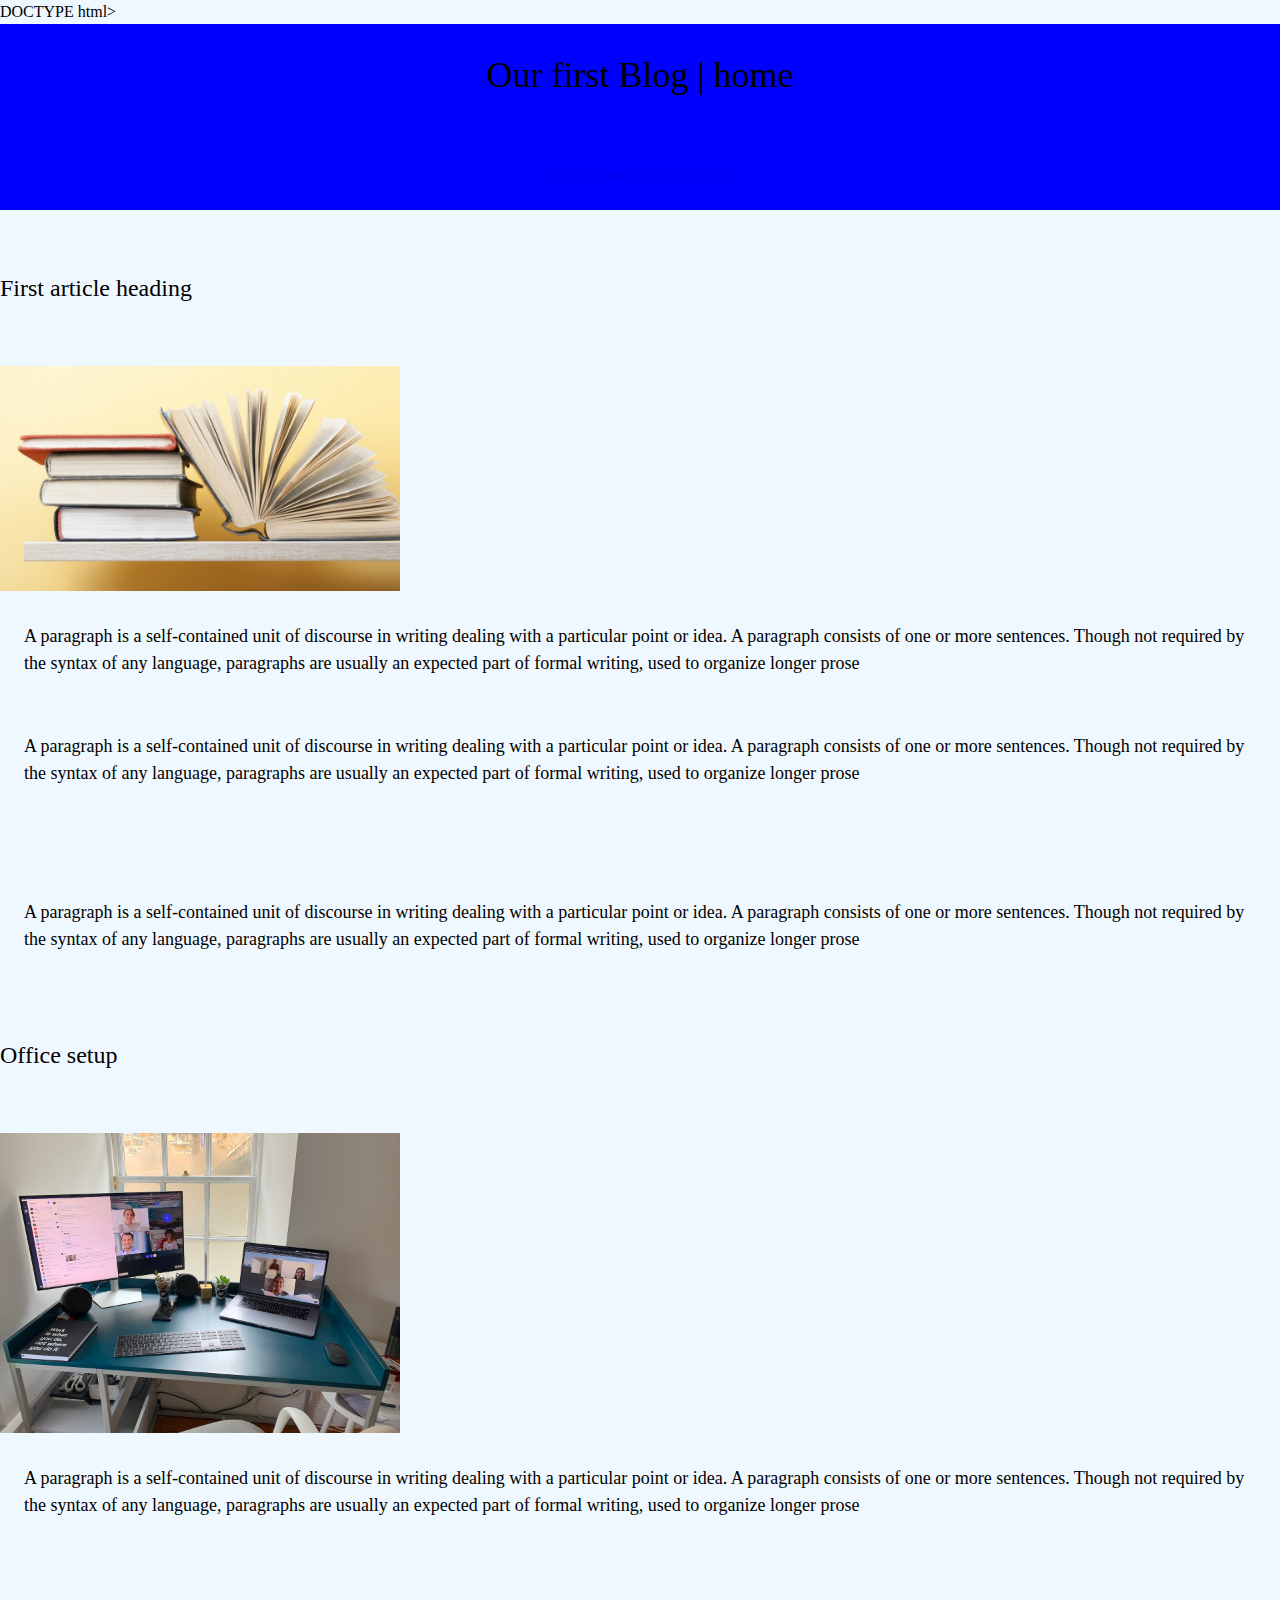
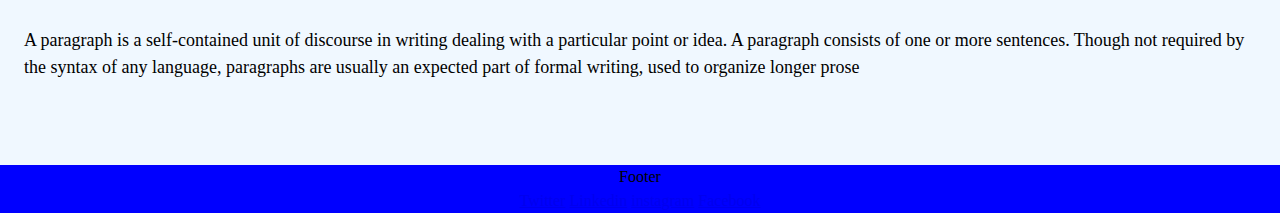
==== block-BHaaam/about.html @ 1d877556 "Update about.html" ====
DOCTYPE html>
<html lang="en">
<head>
   <meta charset="UTF-8" />
   <title>Assignment  2  </title>
    <link rel="stylesheet" href="style.css" />
</head>
<body class="body">
<header class="main-header">
<h1>Our first Blog | home</h1>
   <nav>
     <a href="about.html" target="_blank">About</a>
     <a href="Contact.html" target="_blank">Contact</a>
     <a href="service.html" target="_blank">Services</a>
     <a href="https://www.google.com/" target="_blank">Google</a>
   </nav>
</header>
<main>
    <section>
        <article>
            <header>
                <h2>First article heading</h2> 
              <img src="book.jpg" alt="book"/>
            </header>
            <p>
                A paragraph is a self-contained unit of discourse in writing dealing with a particular point or idea.
                 A paragraph consists of one or more sentences. 
                Though not required by the syntax of any language, paragraphs are usually an expected part of formal writing, used to organize longer prose 
            </p>
            <p>
            A paragraph is a self-contained unit of discourse in writing dealing with a particular point or idea.
                 A paragraph consists of one or more sentences. 
                Though not required by the syntax of any language, paragraphs are usually an expected part of formal writing, used to organize longer prose 
            <p>
                <p>
                    A paragraph is a self-contained unit of discourse in writing dealing with a particular point or idea.
                 A paragraph consists of one or more sentences. 
                Though not required by the syntax of any language, paragraphs are usually an expected part of formal writing, used to organize longer prose 
                </p>
        </article>
    </section>
      <section>
          <article>
              <h2>Office setup</h2>
              <img src="office.jpg" alt="book"/>
               <P>
                A paragraph is a self-contained unit of discourse in writing dealing with a particular point or idea.
                A paragraph consists of one or more sentences. 
               Though not required by the syntax of any language, paragraphs are usually an expected part of formal writing, used to organize longer prose 
               </P>
          </article>
         <article>
             <p>
                A paragraph is a self-contained unit of discourse in writing dealing with a particular point or idea.
                A paragraph consists of one or more sentences. 
               Though not required by the syntax of any language, paragraphs are usually an expected part of formal writing, used to organize longer prose 
             </p>
         </article>
      </section>
</main>
<footer class="footer" > 
    <h4>Footer</h4>
    <nav>
        <a href="http://www.twitter.com/"  target="_blank">Twitter</a>
        <a href="https://www.linkedin.com/"  target="_blank">Linkedin</a>
        <a href="https://www.instagram.com/"  target="_blank">instagram</a>
        <a href="https://www.facebook.com/" target="_blank">Facebook</a>
    </nav>
    
  </footer>
</body>
</html>
---- block-BHaaam/style.css ----
/* http://meyerweb.com/eric/tools/css/reset/ 
   v2.0 | 20110126
   License: none (public domain)
*/

html, body, div, span, applet, object, iframe,
h1, h2, h3, h4, h5, h6, p, blockquote, pre,
a, abbr, acronym, address, big, cite, code,
del, dfn, em, img, ins, kbd, q, s, samp,
small, strike, strong, sub, sup, tt, var,
b, u, i, center,
dl, dt, dd, ol, ul, li,
fieldset, form, label, legend,
table, caption, tbody, tfoot, thead, tr, th, td,
article, aside, canvas, details, embed, 
figure, figcaption, footer, header, hgroup, 
menu, nav, output, ruby, section, summary,
time, mark, audio, video {
	margin: 0;
	padding: 0;
	border: 0;
	font-size: 100%;
	font: inherit;
	vertical-align: baseline;
}
/* HTML5 display-role reset for older browsers */
article, aside, details, figcaption, figure, 
footer, header, hgroup, menu, nav, section {
	display: block;
}
body {
	line-height: 1;
}
ol, ul {
	list-style: none;
}
blockquote, q {
	quotes: none;
}
blockquote:before, blockquote:after,
q:before, q:after {
	content: '';
	content: none;
}
table {
	border-collapse: collapse;
	border-spacing: 0;
}
body{
    line-height: 1.5;
}
h1{
    font-size: 36px;
    margin-bottom: 60px;
}
h2{
    font-size: 24px;
    margin-bottom: 60px;
}
img{
    width: 400px;;
}
.body{
background-color: aliceblue;
}
.main-header{
    text-align: center;
    background-color: blue;
    margin-bottom: 60px;
    padding: 24px;
}
.footer
{ 

    text-align: center;
    background-color: blue;
}
article{
    margin-bottom: 60px;
}
p{
    margin-top: 8px;
    margin-bottom: 8px;
    font-size: 18px;
    padding: 24px;
}
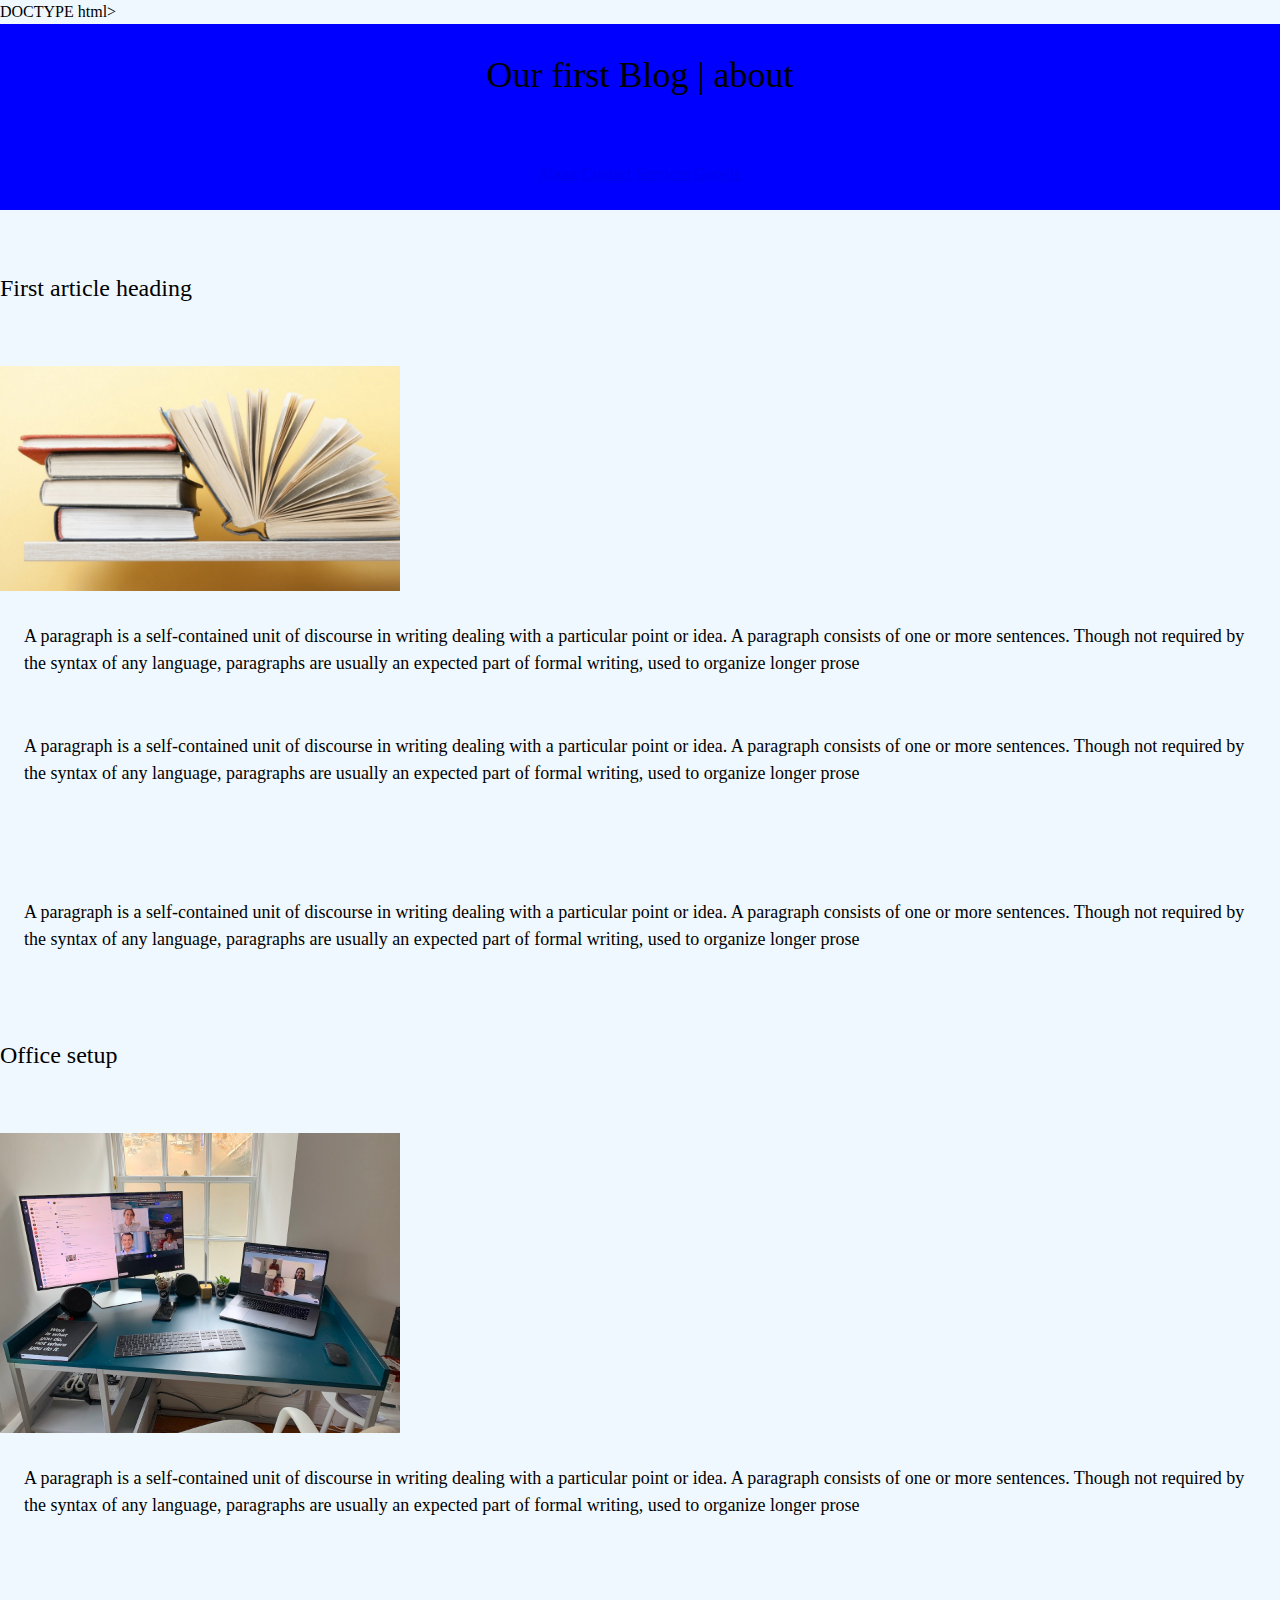
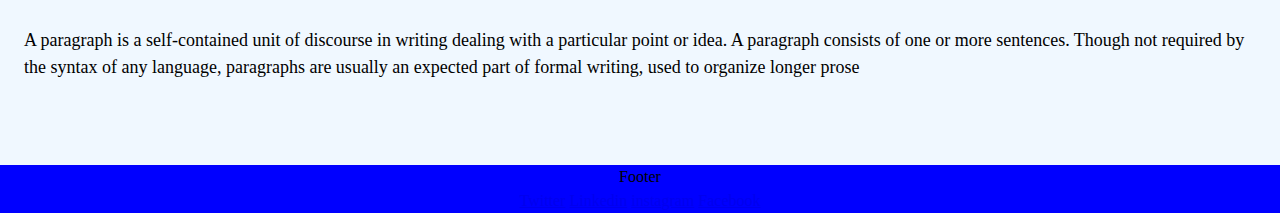
==== commit 61e1b4fe: "Update about.html" ====
--- a/block-BHaaam/about.html
+++ b/block-BHaaam/about.html
@@ -7,7 +7,7 @@
 </head>
 <body class="body">
 <header class="main-header">
-<h1>Our first Blog | home</h1>
+<h1>Our first Blog | about</h1>
    <nav>
      <a href="about.html" target="_blank">About</a>
      <a href="Contact.html" target="_blank">Contact</a>
